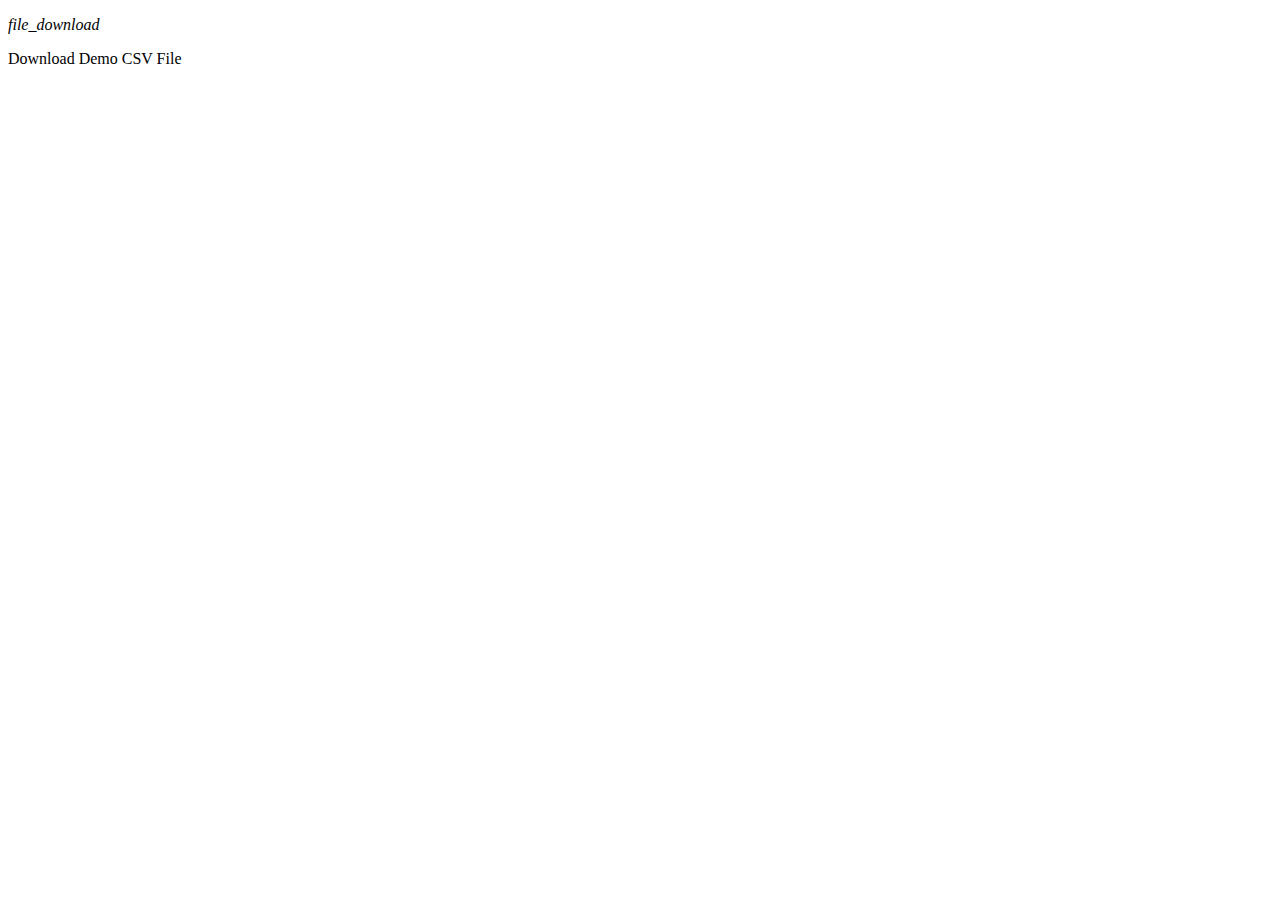
==== csv-export/index.html @ dbad9675 "CSV export" ====
<!DOCTYPE html>
<html lang="en">
<head>

    <script type="application/javascript" src="script.js"></script>
    <link rel="stylesheet" media="screen" href="style.css"/>
    <link rel="stylesheet" media="screen" href="style.css"/>

    <meta charset="UTF-8">
    <title>Title</title>

</head>
<body>

<div class="download-wrapper" onClick="download()">
    <p><i class="material-icons">file_download</i></p>
    <p>Download Demo CSV File</p>
</div>


</body>
</html>
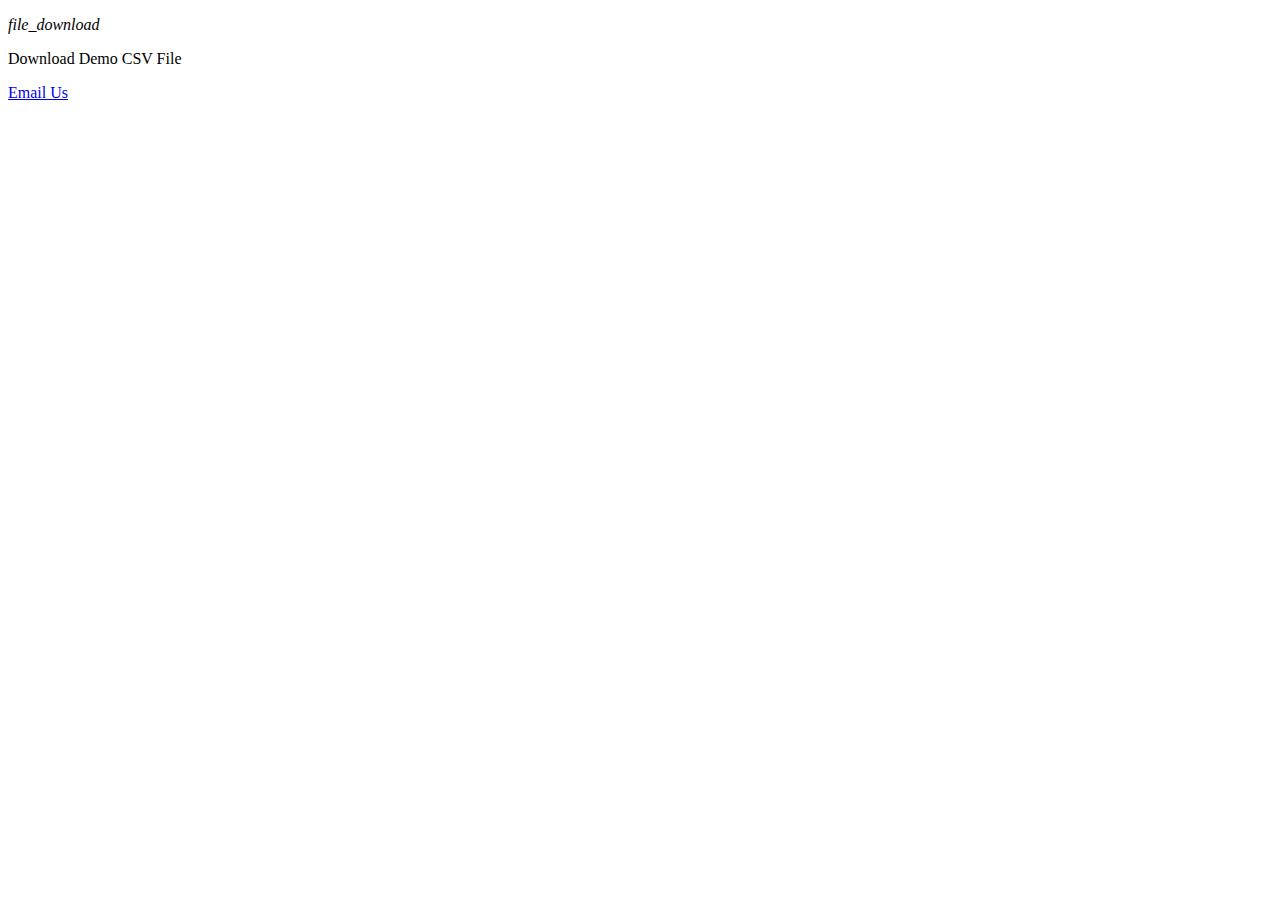
==== commit 43891096: "CSV export" ====
--- a/csv-export/index.html
+++ b/csv-export/index.html
@@ -9,13 +9,19 @@
     <meta charset="UTF-8">
     <title>Title</title>
 
+
+
 </head>
 <body>
 
 <div class="download-wrapper" onClick="download()">
     <p><i class="material-icons">file_download</i></p>
     <p>Download Demo CSV File</p>
+
 </div>
+ <a href="mailto:someone@yoursite.com?subject=Mail from Our Site">Email Us</a>
+
+
 
 
 </body>
